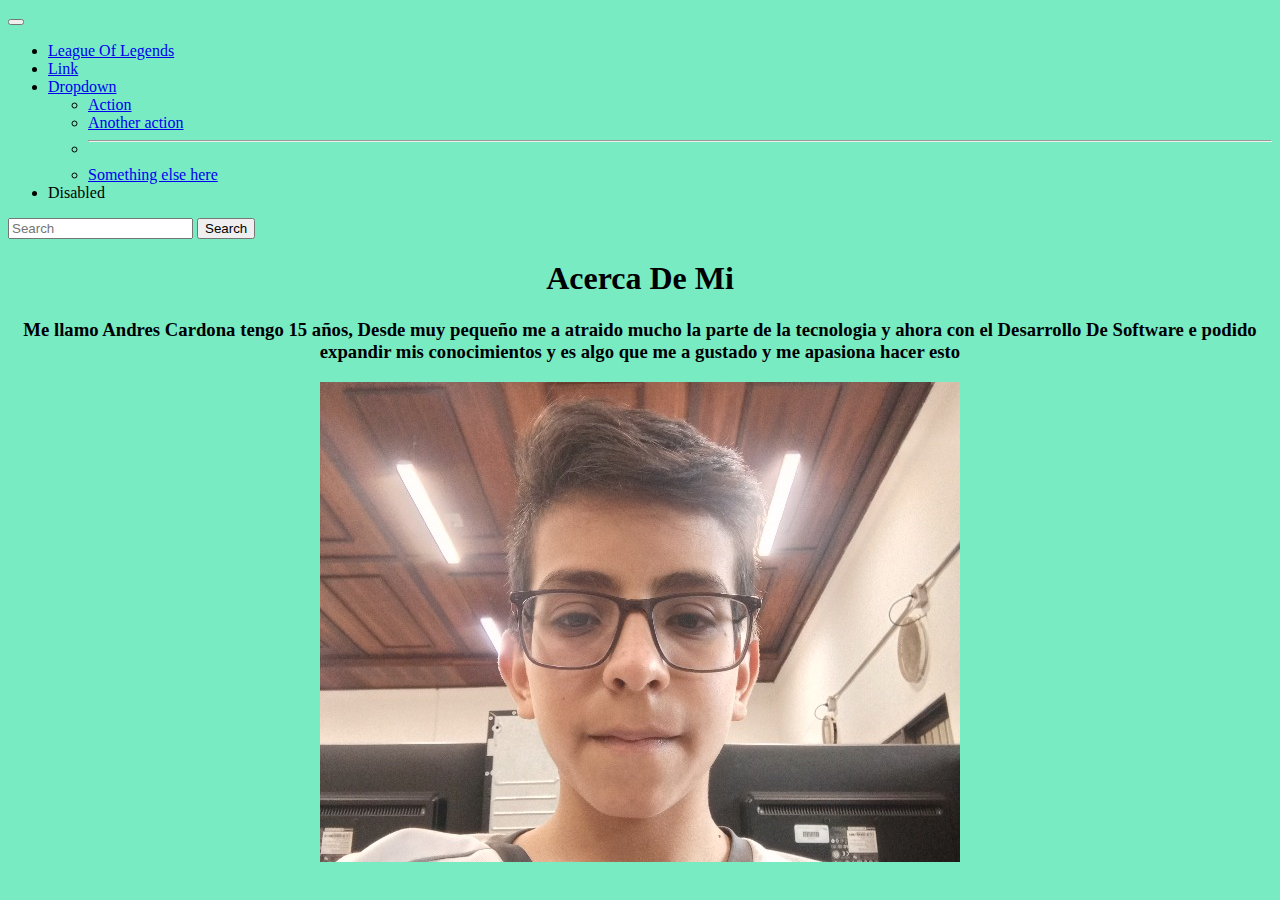
==== acercade.html @ 1fdeb969 "se agrega pabon final" ====
<!DOCTYPE html>
<html lang="en">
<head>
    <meta charset="UTF-8">
    <meta http-equiv="X-UA-Compatible" content="IE=edge">
    <meta name="viewport" content="width=device-width, initial-scale=1.0">
    <title>League Of Legends</title><link rel="stylesheet" href="estilos.css"><link href="https://cdn.jsdelivr.net/npm/bootstrap@5.1.3/dist/css/bootstrap.min.css" rel="stylesheet" integrity="sha384-1BmE4kWBq78iYhFldvKuhfTAU6auU8tT94WrHftjDbrCEXSU1oBoqyl2QvZ6jIW3" crossorigin="anonymous">
</head>
<body class="fondo">
 <header>
    <nav class="navbar navbar-expand-lg navbar-dark bg-dark">
        <div class="container-fluid">

          <button class="navbar-toggler" type="button" data-bs-toggle="collapse" data-bs-target="#navbarSupportedContent" aria-controls="navbarSupportedContent" aria-expanded="false" aria-label="Toggle navigation">
            <span class="navbar-toggler-icon"></span>
          </button>
          <div class="collapse navbar-collapse" id="navbarSupportedContent">
            <ul class="navbar-nav me-auto mb-2 mb-lg-0">
              <li class="nav-item">
                <a class="nav-link active" aria-current="page" href="#">League Of Legends</a>
              </li>
              <li class="nav-item">
                <a class="nav-link" href="#">Link</a>
              </li>
              <li class="nav-item dropdown">
                <a class="nav-link dropdown-toggle" href="#" id="navbarDropdown" role="button" data-bs-toggle="dropdown" aria-expanded="false">
                  Dropdown
                </a>
                <ul class="dropdown-menu" aria-labelledby="navbarDropdown">
                  <li><a class="dropdown-item" href="#">Action</a></li>
                  <li><a class="dropdown-item" href="#">Another action</a></li>
                  <li><hr class="dropdown-divider"></li>
                  <li><a class="dropdown-item" href="#">Something else here</a></li>
                </ul>
              </li>
              <li class="nav-item">
                <a class="nav-link disabled">Disabled</a>
              </li>
            </ul>
            <form class="d-flex">
              <input class="form-control me-2" type="search" placeholder="Search" aria-label="Search">
              <button class="btn btn-outline-success" type="submit">Search</button>
            </form>
          </div>
        </div>
      </nav>
 </header>
 <main>

   <center>
     
  <p><h1>Acerca De Mi</h1>
    </p>
    <div class="container"></div>
  <div class="row">   
    <div class="col-12">

     <p>
     <h3>
       Me llamo Andres Cardona tengo 15 años, Desde muy pequeño me a atraido mucho la parte de la tecnologia y ahora con el Desarrollo De Software e podido expandir mis conocimientos y es algo que me a gustado y me apasiona hacer esto   
         
     </h3>
    
     </p>
     <section>
         <img src="img/imagen9 (1).jpg" alt="Foto Mia" class="w-60 img-fluid">
     </section>



        
        </main>

    </center>
    </div>

</div>
---- estilos.css ----
.fondo{
    background-color:#78EBC3;    
    }
    .parrafo{
     text-align: center;
     font-size:16px;  
     color:black   
    }
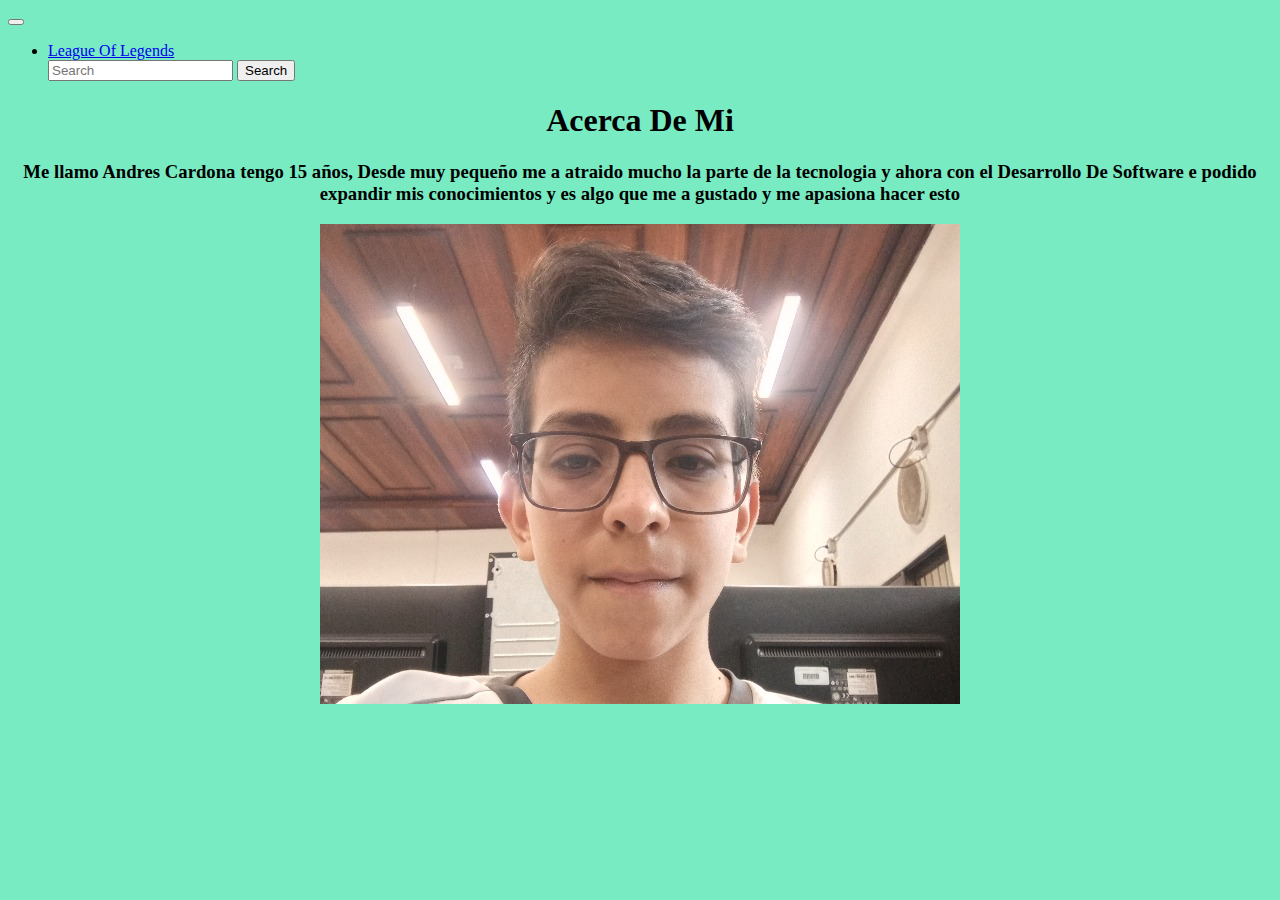
==== commit 3e71bac8: "hola" ====
--- a/acercade.html
+++ b/acercade.html
@@ -19,24 +19,6 @@
               <li class="nav-item">
                 <a class="nav-link active" aria-current="page" href="#">League Of Legends</a>
               </li>
-              <li class="nav-item">
-                <a class="nav-link" href="#">Link</a>
-              </li>
-              <li class="nav-item dropdown">
-                <a class="nav-link dropdown-toggle" href="#" id="navbarDropdown" role="button" data-bs-toggle="dropdown" aria-expanded="false">
-                  Dropdown
-                </a>
-                <ul class="dropdown-menu" aria-labelledby="navbarDropdown">
-                  <li><a class="dropdown-item" href="#">Action</a></li>
-                  <li><a class="dropdown-item" href="#">Another action</a></li>
-                  <li><hr class="dropdown-divider"></li>
-                  <li><a class="dropdown-item" href="#">Something else here</a></li>
-                </ul>
-              </li>
-              <li class="nav-item">
-                <a class="nav-link disabled">Disabled</a>
-              </li>
-            </ul>
             <form class="d-flex">
               <input class="form-control me-2" type="search" placeholder="Search" aria-label="Search">
               <button class="btn btn-outline-success" type="submit">Search</button>
@@ -49,10 +31,11 @@
 
    <center>
      
-  <p><h1>Acerca De Mi</h1>
+    <p>
+      <h1>Acerca De Mi</h1>
     </p>
     <div class="container"></div>
-  <div class="row">   
+      <div class="row">   
     <div class="col-12">
 
      <p>
@@ -62,16 +45,12 @@
      </h3>
     
      </p>
-     <section>
+      <section>
          <img src="img/imagen9 (1).jpg" alt="Foto Mia" class="w-60 img-fluid">
-     </section>
-
-
-
-        
+      </section>
+  
         </main>
 
-    </center>
+  </center>
     </div>
-
-</div>
+      </div>
